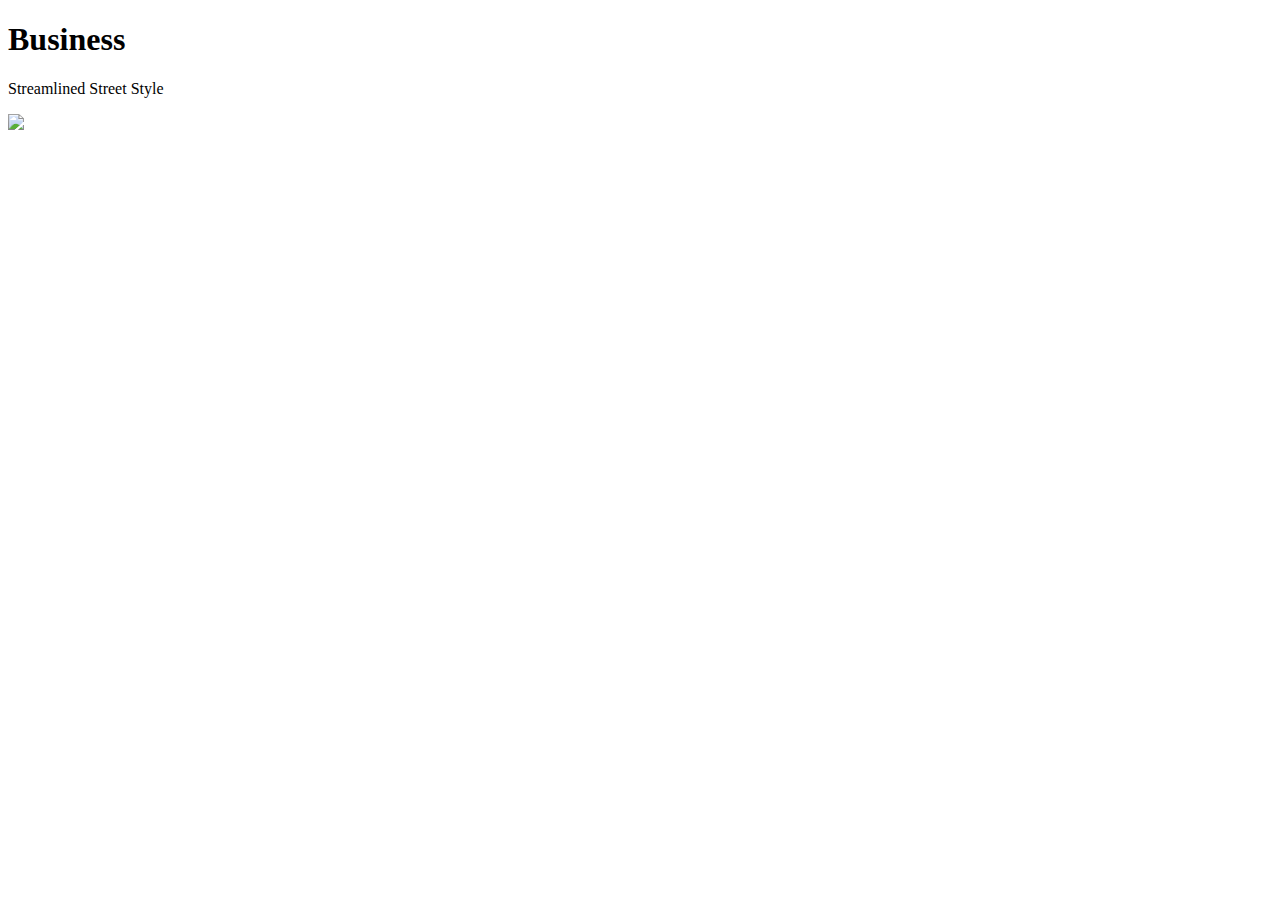
==== unit_3/index.html @ a9475770 "Adding images to CSS" ====
<!DOCTYPE html>
<html>
	<head>
		<title>Business</title>
		<link rel="stylesheet" type="text/css" href="css/style.css">
	</head>
	<body>
		<h1>Business</h1>
		<p id="slogan">Streamlined Street Style</p>
		<img src="images/Yoyorippedjeans.jpg">
	</body>
</html>
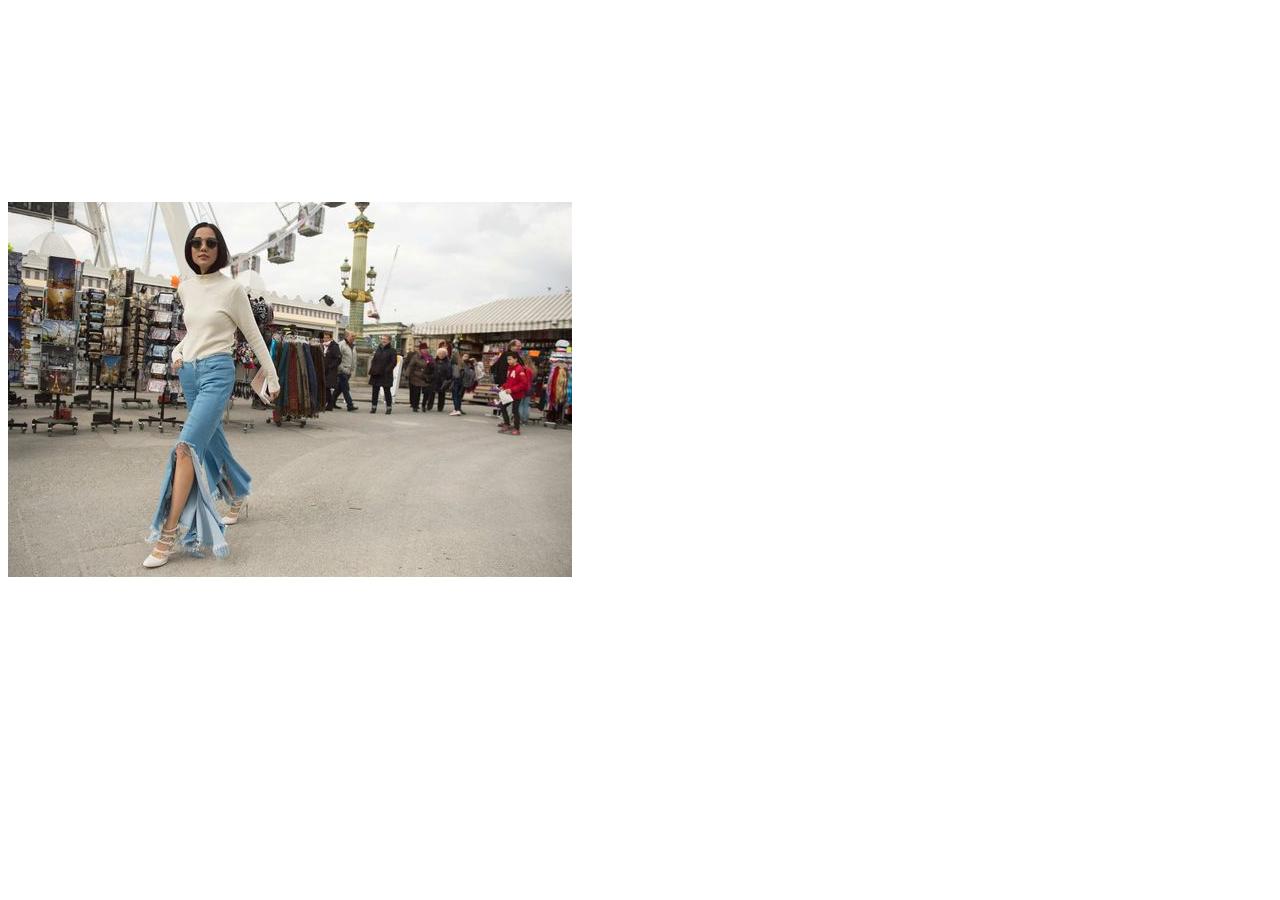
==== commit 110bc1cb: "text styling" ====
--- a/unit_3/index.html
+++ b/unit_3/index.html
@@ -7,6 +7,12 @@
 	<body>
 		<h1>Business</h1>
 		<p id="slogan">Streamlined Street Style</p>
-		<img src="images/Yoyorippedjeans.jpg">
+		<p id="loremparagraph">Lorem ipsum dolor sit amet, consectetur adipisicing elit, sed do eiusmod
+		tempor incididunt ut labore et dolore magna aliqua. Ut enim ad minim veniam,<br>
+		quis nostrud exercitation ullamco laboris nisi ut aliquip ex ea commodo
+		consequat. Duis aute irure dolor in reprehenderit in voluptate velit esse
+		cillum dolore eu fugiat nulla pariatur. Excepteur sint occaecat cupidatat non<br>
+		proident, sunt in culpa qui officia deserunt mollit anim id est laborum.</p>
+		<img src="images/yoyorippedjeans.jpg">
 	</body>
 </html>--- a/unit_3/css/style.css
+++ b/unit_3/css/style.css
@@ -0,0 +1,12 @@
+body {
+	background-color: beige;
+	background: url(images/yoyorippedjeans.jpg);
+	background-size: cover;
+	font-style: italic;
+	}
+	p, h1 {
+	color: white;
+	text-align: center;
+	}
+#slogan {font-style: italic;}
+#loremparagraph {text-align: center;}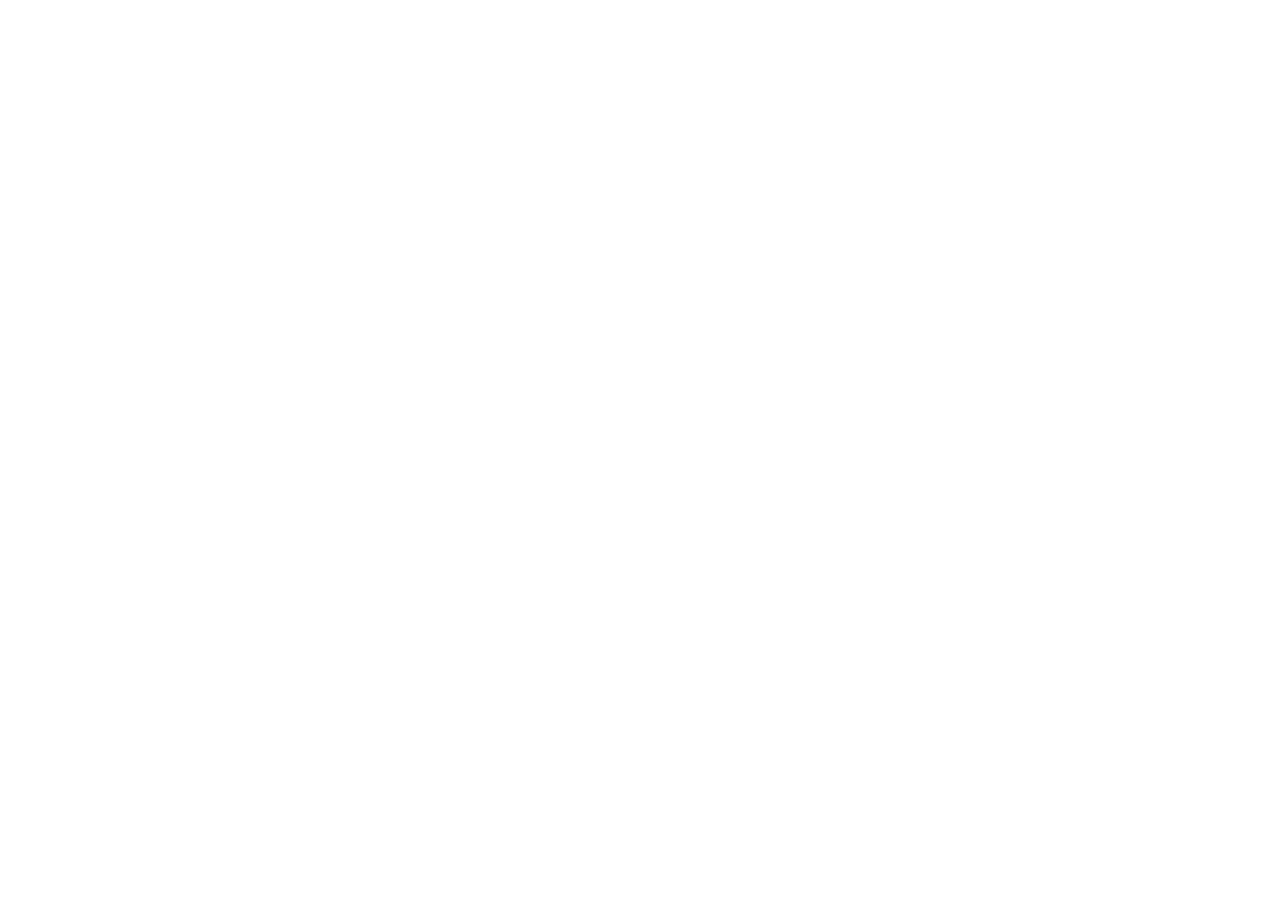
==== commit ccee423c: "image update" ====
--- a/unit_3/index.html
+++ b/unit_3/index.html
@@ -12,7 +12,6 @@
 		quis nostrud exercitation ullamco laboris nisi ut aliquip ex ea commodo
 		consequat. Duis aute irure dolor in reprehenderit in voluptate velit esse
 		cillum dolore eu fugiat nulla pariatur. Excepteur sint occaecat cupidatat non<br>
-		proident, sunt in culpa qui officia deserunt mollit anim id est laborum.</p>
-		<img src="images/yoyorippedjeans.jpg">
+		proident, sunt in culpa qui officia deserunt mollit anim id est.</p>
 	</body>
 </html>--- a/unit_3/css/style.css
+++ b/unit_3/css/style.css
@@ -2,11 +2,10 @@
 	background-color: beige;
 	background: url(images/yoyorippedjeans.jpg);
 	background-size: cover;
-	font-style: italic;
 	}
 	p, h1 {
 	color: white;
 	text-align: center;
 	}
-#slogan {font-style: italic;}
-#loremparagraph {text-align: center;}+	#slogan{font-style: italic;}
+	#loremparagraph{text-align: center;}
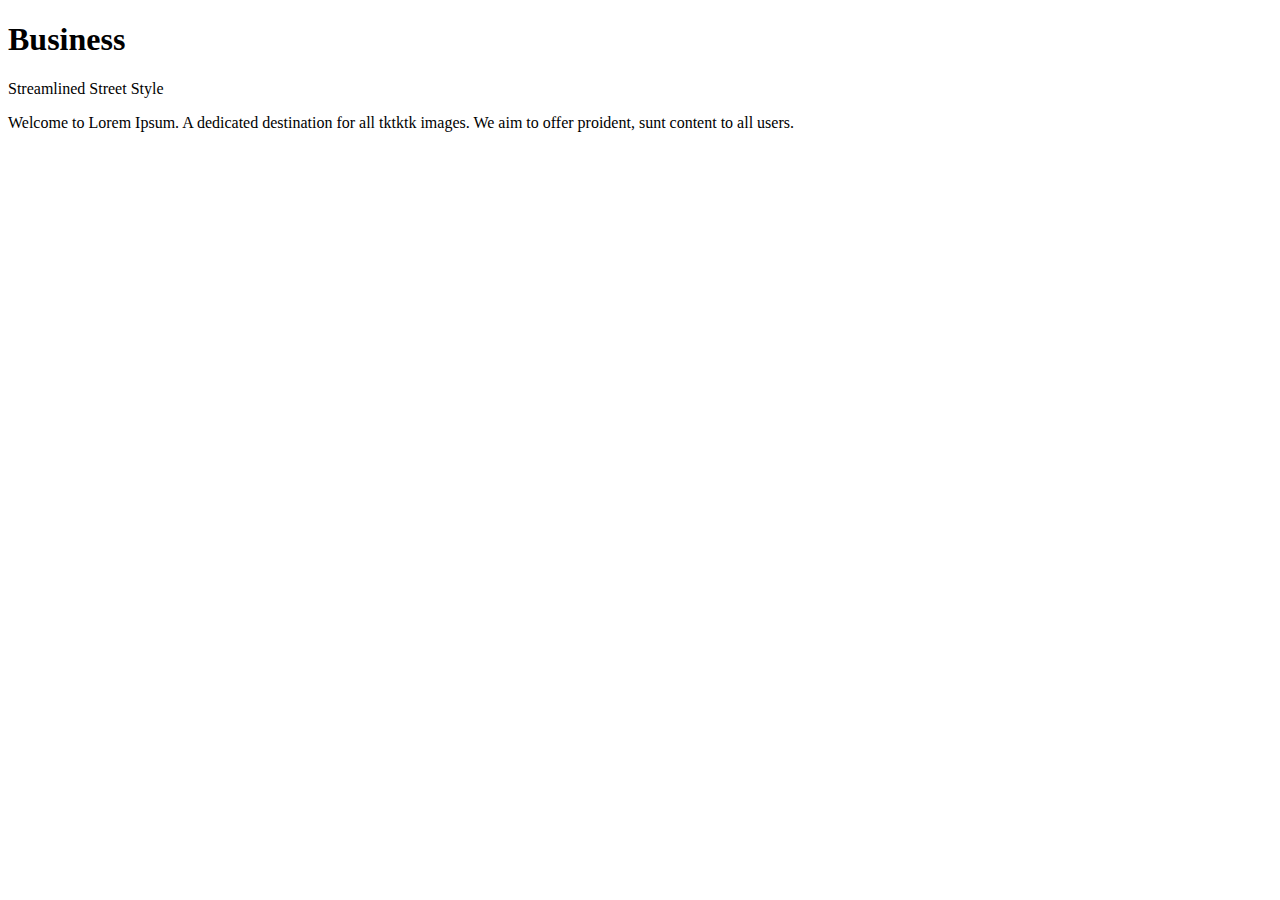
==== commit aa50f406: "Get Rid of CSS, Custom paragraph" ====
--- a/unit_3/index.html
+++ b/unit_3/index.html
@@ -7,11 +7,6 @@
 	<body>
 		<h1>Business</h1>
 		<p id="slogan">Streamlined Street Style</p>
-		<p id="loremparagraph">Lorem ipsum dolor sit amet, consectetur adipisicing elit, sed do eiusmod
-		tempor incididunt ut labore et dolore magna aliqua. Ut enim ad minim veniam,<br>
-		quis nostrud exercitation ullamco laboris nisi ut aliquip ex ea commodo
-		consequat. Duis aute irure dolor in reprehenderit in voluptate velit esse
-		cillum dolore eu fugiat nulla pariatur. Excepteur sint occaecat cupidatat non<br>
-		proident, sunt in culpa qui officia deserunt mollit anim id est.</p>
+		<p id="loremparagraph">Welcome to Lorem Ipsum. A dedicated destination for all tktktk images. We aim to offer proident, sunt content to all users.</p>
 	</body>
 </html>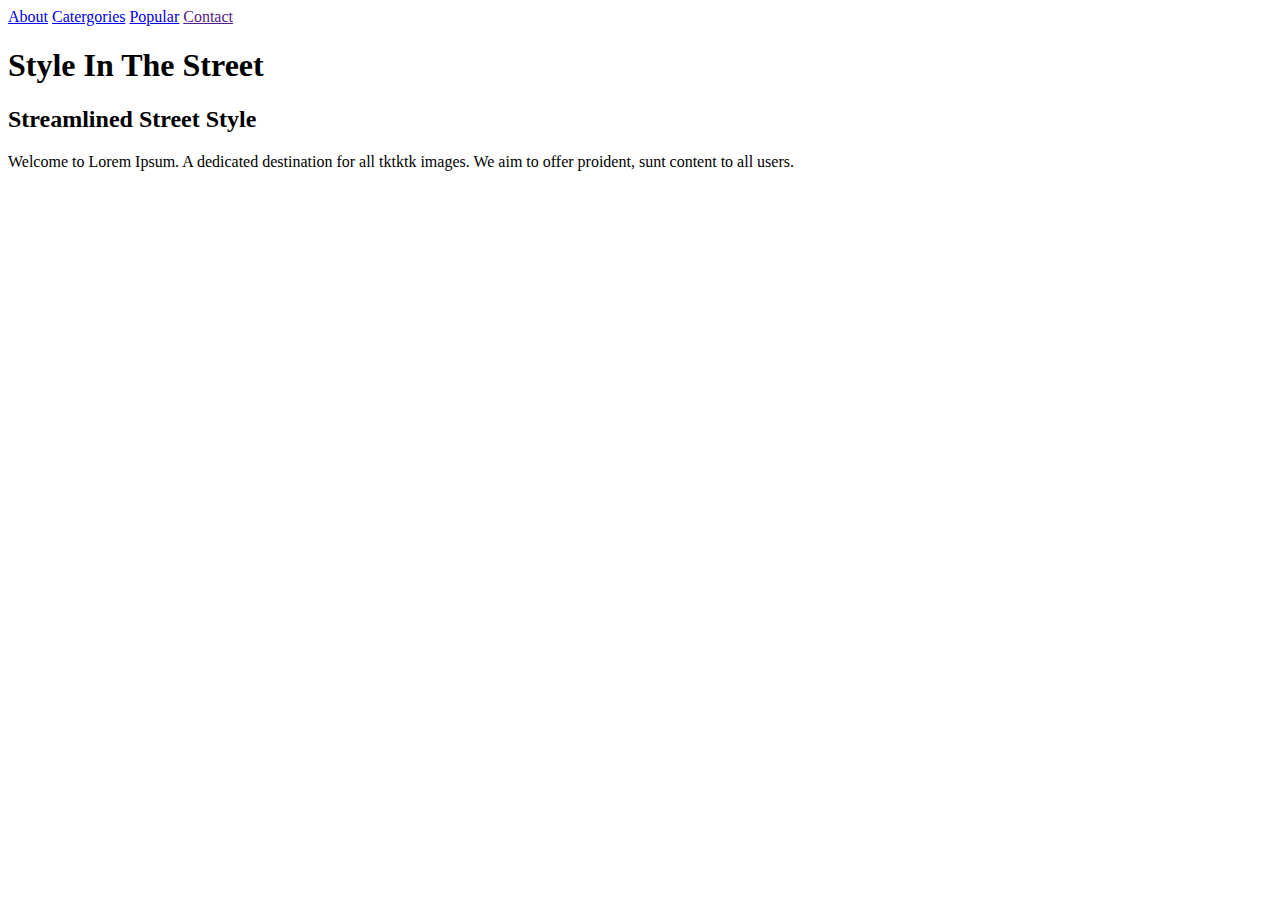
==== commit 0c7b0260: "Refresh" ====
--- a/unit_3/index.html
+++ b/unit_3/index.html
@@ -1,12 +1,22 @@
 <!DOCTYPE html>
 <html>
 	<head>
-		<title>Business</title>
-		<link rel="stylesheet" type="text/css" href="css/style.css">
+		<title>Street Style</title>
 	</head>
 	<body>
-		<h1>Business</h1>
-		<p id="slogan">Streamlined Street Style</p>
-		<p id="loremparagraph">Welcome to Lorem Ipsum. A dedicated destination for all tktktk images. We aim to offer proident, sunt content to all users.</p>
+		<div>
+			<nav>
+				<a href="#">About</a>
+				<a href="#">Catergories</a>
+				<a href="#">Popular</a>
+				<a href="">Contact</a>
+			</nav>
+			<header><h1>Style In The Street</h1></header>
+			<h2 id="slogan">Streamlined Street Style</h2>
+			<p id="loremparagraph">Welcome to Lorem Ipsum. A dedicated destination for all tktktk images. We aim to offer proident, sunt content to all users.</p>
+		</div>
+		
+		<main></main>
+		
 	</body>
 </html>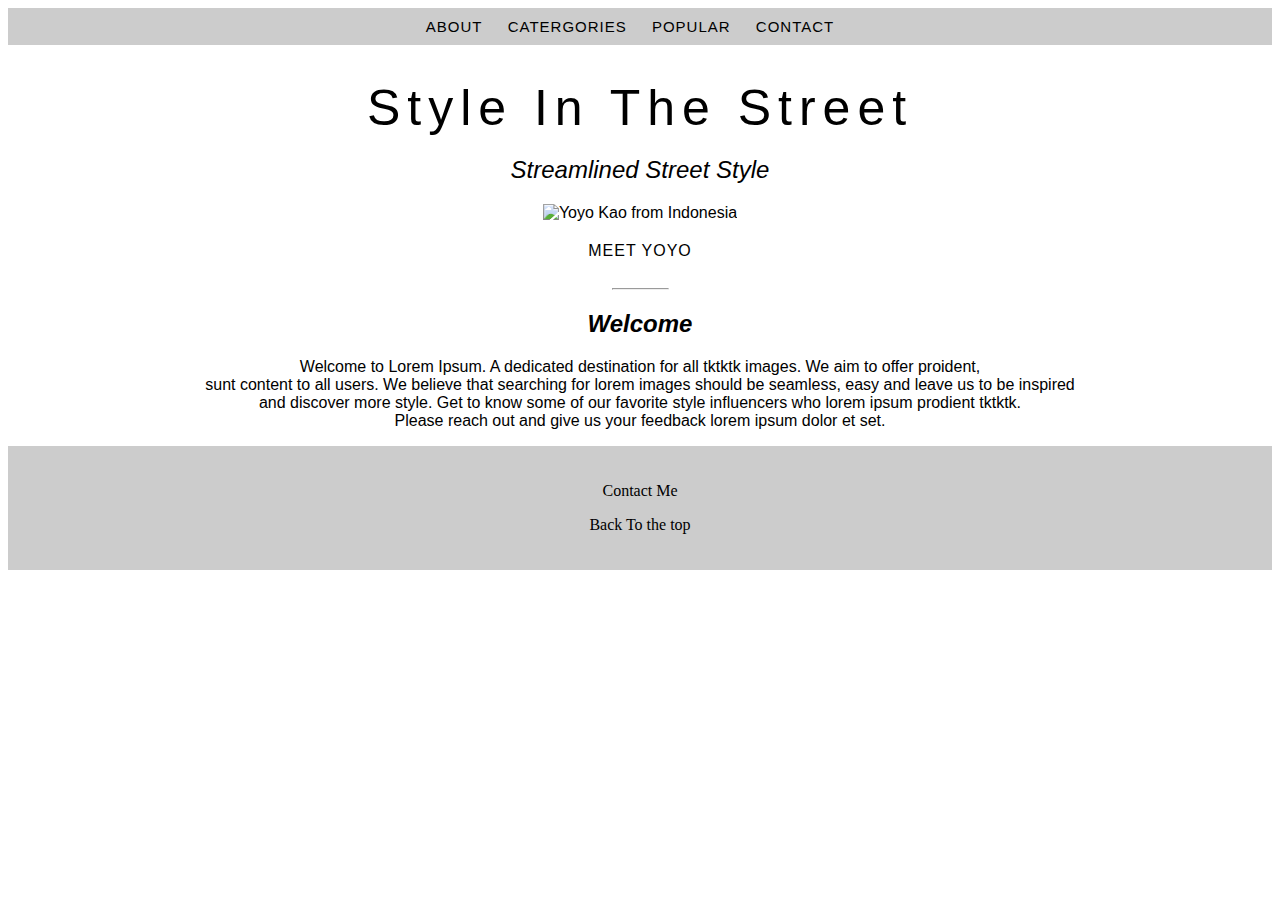
==== commit c35ca23e: "New HTML" ====
--- a/unit_3/index.html
+++ b/unit_3/index.html
@@ -2,20 +2,38 @@
 <html>
 	<head>
 		<title>Street Style</title>
+		<link rel="stylesheet" type="text/css" href="css/style3.css">
 	</head>
 	<body>
 		<div>
 			<nav>
-				<a href="#">About</a>
-				<a href="#">Catergories</a>
-				<a href="#">Popular</a>
-				<a href="">Contact</a>
+				<div class="Header-nav-inner">
+					<a href="#" target="_blank" class="Header-nav-item">About</a>
+					<a href="#">Catergories</a>
+					<a href="#">Popular</a>
+					<a href="">Contact</a>
+							
+				</div>
 			</nav>
-			<header><h1>Style In The Street</h1></header>
+				
+			</header>
+			<h1>Style In The Street</h1>
 			<h2 id="slogan">Streamlined Street Style</h2>
-			<p id="loremparagraph">Welcome to Lorem Ipsum. A dedicated destination for all tktktk images. We aim to offer proident, sunt content to all users.</p>
+			<img src="image/yoyo.jpg" alt="Yoyo Kao from Indonesia" title="The Stylish Yoyo Kao">
+			<div class="meet-yoyo-cta-button">
+  				<a class="meet-yoyo-cta-button" href="#">Meet Yoyo</a>
+			</div>
+			<hr>
+				<section class="welcome">
+				<h2>Welcome</h2>
+				<p id="loremparagraph">Welcome to Lorem Ipsum. A dedicated destination for 	all tktktk images. We aim to offer proident,<br> sunt content to all users. We believe that searching for lorem images should be seamless, easy and leave us to be inspired <br> and discover more style. Get to know some of our favorite style influencers who lorem ipsum prodient tktktk. <br> Please reach out and give us your feedback lorem ipsum dolor et set.</p>
+				</section>
 		</div>
-		
+		<footer>
+			<P><a href="mailto:me@email.com?subject=Inquiry">Contact Me</a></P>
+			<P><a href="#">Back To the top </a></P>
+		</footer>
+
 		<main></main>
 		
 	</body>
--- a/unit_3/css/style3.css
+++ b/unit_3/css/style3.css
@@ -0,0 +1,62 @@
+body{
+	font-family: Avenir, sans-serif;
+	text-align: center;
+	background: url(image/yoyo.jpg);
+
+}
+
+h2{
+	font-family: Avenir, sans-serif;
+	font-style: italic;
+
+}
+
+#slogan{
+	font-weight: normal;
+}
+footer{
+	background-color: #cccccc;
+	text-align: center;
+	padding:20px;
+	font-family: times, serif;
+}
+
+h1{
+
+	font-weight: 400;
+	font-size: 50px;
+	letter-spacing: 7px;
+	margin-bottom: 2px;
+
+}
+
+a{
+	color: inherit;	
+	text-decoration: none;
+}
+
+nav{
+	font-family: Avenir, sans-serif;
+	font-size: 15px;
+	text-transform: uppercase;
+	letter-spacing: 1px;
+	background-color: #cccccc;
+	padding: 10px;
+
+}
+
+nav a{
+	margin-right: 20px;
+}
+.meet-yoyo-cta-button{
+	display: block;
+	text-transform: uppercase;
+	border: #333;
+	text-align: center;
+	letter-spacing: 1px;
+	padding: 10px;
+
+}
+hr{
+	width: 55px;
+}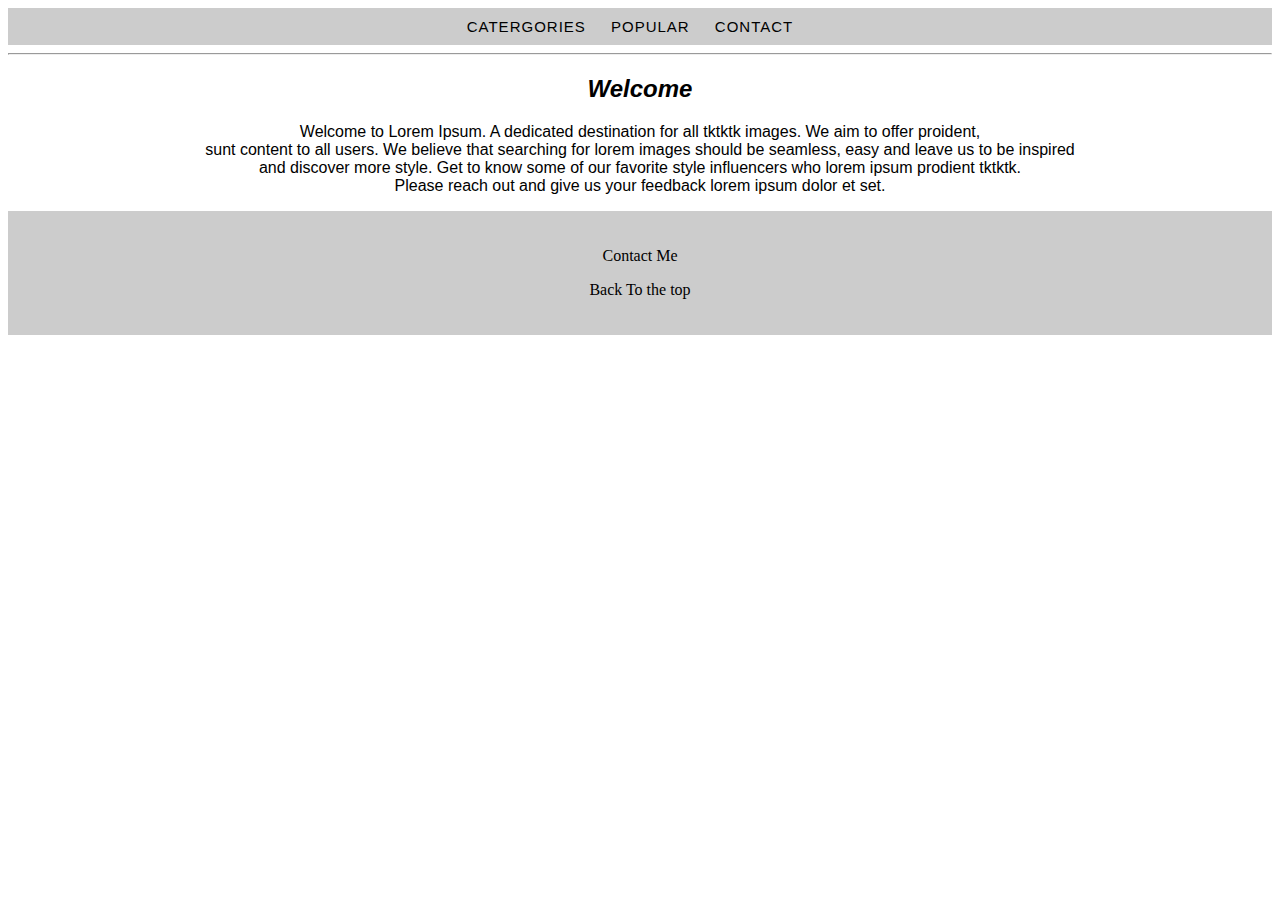
==== commit 1f853f41: "new css, new html" ====
--- a/unit_3/index.html
+++ b/unit_3/index.html
@@ -5,30 +5,23 @@
 		<link rel="stylesheet" type="text/css" href="css/style3.css">
 	</head>
 	<body>
-		<div>
+			<header>
 			<nav>
-				<div class="Header-nav-inner">
-					<a href="#" target="_blank" class="Header-nav-item">About</a>
+				<div id="nav_right">
+				<aside>
 					<a href="#">Catergories</a>
 					<a href="#">Popular</a>
 					<a href="">Contact</a>
-							
-				</div>
+				</aside>
+				</div>				
 			</nav>
-				
 			</header>
-			<h1>Style In The Street</h1>
-			<h2 id="slogan">Streamlined Street Style</h2>
-			<img src="image/yoyo.jpg" alt="Yoyo Kao from Indonesia" title="The Stylish Yoyo Kao">
-			<div class="meet-yoyo-cta-button">
-  				<a class="meet-yoyo-cta-button" href="#">Meet Yoyo</a>
-			</div>
+			<section id="hero">
 			<hr>
 				<section class="welcome">
 				<h2>Welcome</h2>
 				<p id="loremparagraph">Welcome to Lorem Ipsum. A dedicated destination for 	all tktktk images. We aim to offer proident,<br> sunt content to all users. We believe that searching for lorem images should be seamless, easy and leave us to be inspired <br> and discover more style. Get to know some of our favorite style influencers who lorem ipsum prodient tktktk. <br> Please reach out and give us your feedback lorem ipsum dolor et set.</p>
 				</section>
-		</div>
 		<footer>
 			<P><a href="mailto:me@email.com?subject=Inquiry">Contact Me</a></P>
 			<P><a href="#">Back To the top </a></P>
--- a/unit_3/css/style3.css
+++ b/unit_3/css/style3.css
@@ -1,19 +1,23 @@
 body{
 	font-family: Avenir, sans-serif;
 	text-align: center;
-	background: url(image/yoyo.jpg);
-
 }
 
+#hero {
+	background-color: #222;
+	height: 600px;
+	width: 100%;
+	background: url(image/streetstylecover.jpg);
+	background-position: center;
+	background-size: cover;
+}
 h2{
 	font-family: Avenir, sans-serif;
 	font-style: italic;
 
 }
 
-#slogan{
-	font-weight: normal;
-}
+
 footer{
 	background-color: #cccccc;
 	text-align: center;
@@ -48,13 +52,6 @@
 nav a{
 	margin-right: 20px;
 }
-.meet-yoyo-cta-button{
-	display: block;
-	text-transform: uppercase;
-	border: #333;
-	text-align: center;
-	letter-spacing: 1px;
-	padding: 10px;
 
 }
 hr{
